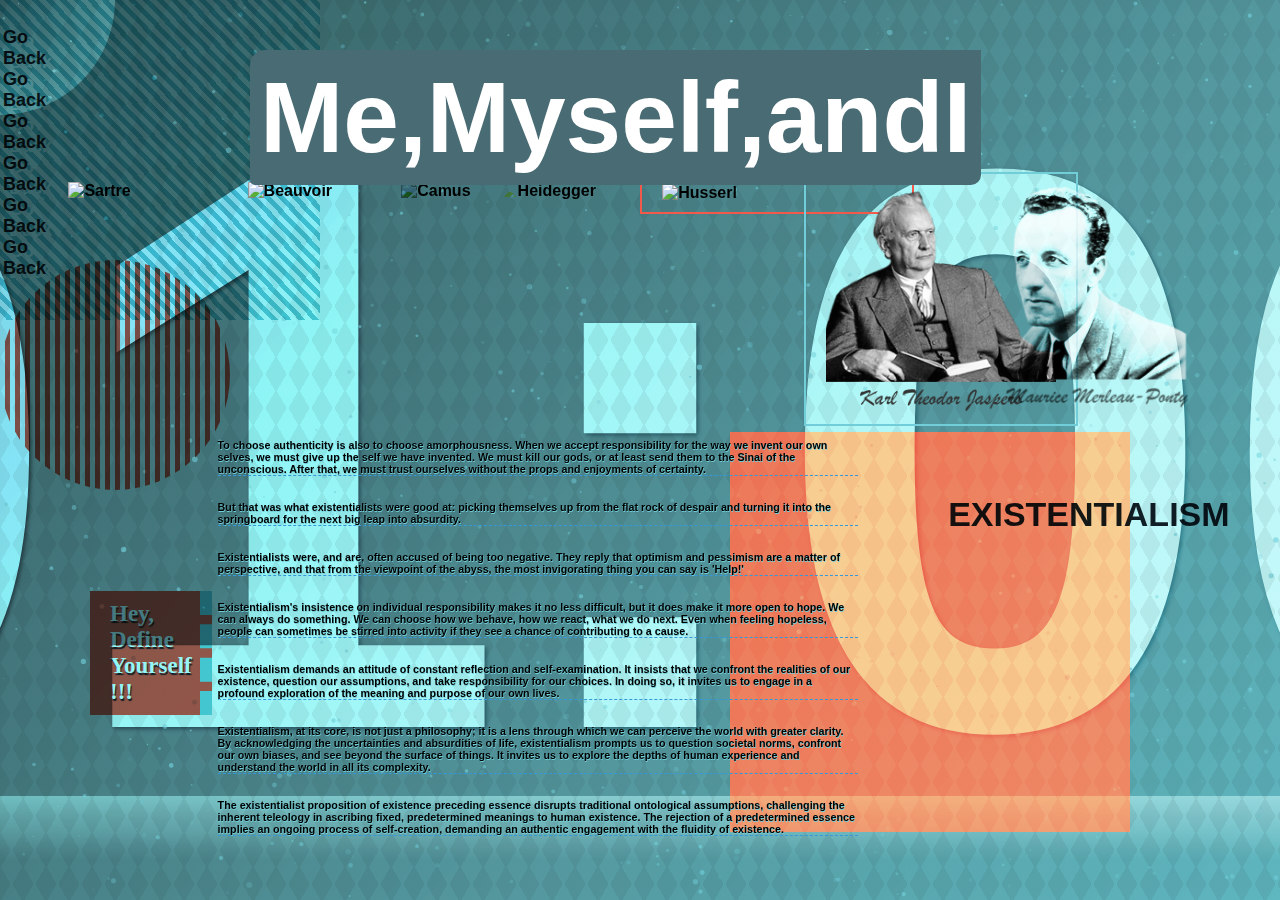
==== inside.html @ 46443724 "Add files via upload" ====
<!DOCTYPE html>
<html lang="en">

<head>
    <meta charset="UTF-8">
    <meta http-equiv="X-UA-Compatible" content="IE=edge">
    <meta name="viewport" content="width=device-width, initial-scale=1.0">
    <link rel="stylesheet" href="inside.css">
    <title>Inside the Café</title>
    <link rel="shortcut icon" href="WebsiteLogo.png"/>
</head>

<body>
    <audio autoplay>
        <source src="existence.wav" type="audio/wav">
        Your browser does not support the audio element.
      </audio>

    <div id="cursor-spotlight"></div>

    <div id="end">
        <div id="finish" onmouseover="showBlackHole()">?</div>
        <a href="index.html">
            <img id="black-hole" src="blackhole.gif" onmouseout="hideBlackHole()" loop>
        </a>
    </div>

    <img id="half-earth" src="space.gif" loop>
    <video id="finish-video" muted autoplay loop>
        <source src="space.mp4" type="video/mp4">
    </video>

    <div id="particles"></div>

    <div class="container" id="container">
        <div id="mirror"></div>
        <div id="timer">01:00</div>

        <div id="summarization">
            <h4>EXISTENTIALISM</h4>
        </div>
        <div id="summary-background"></div>
        <div id="book-excerpts">
            <h6 class="interactive-section" onclick="updateSum('AUTHENTICITY IS A CHOICE.');">To choose authenticity is also to choose amorphousness. When we accept responsibility for the way we invent our own selves, we must give up the self we have invented. We must kill our gods, or at least send them to the Sinai of the unconscious. After that, we must trust ourselves without the props and enjoyments of certainty.</h6>
            <h6 class="interactive-section" onclick="updateSum('EXISTENTIALISTS EMBRACE ABSUIRDITY.');">But that was what existentialists were good at: picking themselves up from the flat rock of despair and turning it into the springboard for the next big leap into absurdity.</h6>
            <h6 class="interactive-section" onclick="updateSum('THE MOST INVIGORATING THING YOU CAN SAY IS -HELP!-');">Existentialists were, and are, often accused of being too negative. They reply that optimism and pessimism are a matter of perspective, and that from the viewpoint of the abyss, the most invigorating thing you can say is 'Help!'</h6>
            <h6 class="interactive-section" onclick="updateSum('INDIVIDUAL RESPONSIBILITY EMPOWERS HOPE AMID DIFFICULTIES.');">Existentialism's insistence on individual responsibility makes it no less difficult, but it does make it more open to hope. We can always do something. We can choose how we behave, how we react, what we do next. Even when feeling hopeless, people can sometimes be stirred into activity if they see a chance of contributing to a cause.</h6>
            <h6 class="interactive-section" onclick="updateSum('CONSTANT SELF-REFLECTION UNVEILS LIFE PURPOSE.');">Existentialism demands an attitude of constant reflection and self-examination. It insists that we confront the realities of our existence, question our assumptions, and take responsibility for our choices. In doing so, it invites us to engage in a profound exploration of the meaning and purpose of our own lives.</h6>
            <h6 class="interactive-section" onclick="updateSum('WE QUESTION NORMS THROUGH EXISTENCE.');">Existentialism, at its core, is not just a philosophy; it is a lens through which we can perceive the world with greater clarity. By acknowledging the uncertainties and absurdities of life, existentialism prompts us to question societal norms, confront our own biases, and see beyond the surface of things. It invites us to explore the depths of human experience and understand the world in all its complexity.</h6>
            <h6 class="interactive-section" onclick="updateSum('EXISTENCE SHAPES ESSENCE, DEFYING FIXED MEANINGS.');">The existentialist proposition of existence preceding essence disrupts traditional ontological assumptions, challenging the inherent teleology in ascribing fixed, predetermined meanings to human existence. The rejection of a predetermined essence implies an ongoing process of self-creation, demanding an authentic engagement with the fluidity of existence.</h6>
        </div>

        <div class="existentialists">
            <img id="font-image" src="Sartre.png" alt="Sartre">
            <img id="size-image" src="Beauvoir.png" alt="Beauvoir">
            <img id="color-image" src="Camus.png" alt="Camus">
            <img id="blend-mode-image" src="Heidegger.png" alt="Heidegger">
            <img id="background-image" src="Husserl.png" alt="Husserl">
            <img id="radius-image" src="jaspers.png" alt="Jaspers">
            <img id="shadow-image" src="merleauponty.png" alt="Merleau-Ponty">
        </div>

        <div class="moire-container1">
            <h4 id="go-back">Go Back<br/>Go Back<br/>Go Back<br/>Go Back<br/>Go Back<br/>Go Back<br/></h4>
        </div>
        <div id="popup" style="display: none;">
            <p id="popup-message">Oops! There's no way you can go backward. :)</p>
            <button onclick="closePopup()">Close</button>
        </div>
        <div class="moire-container2"></div>
        <div class="moire-container3">
            <h4 id="reflection-button">Hey, Define Yourself !!!</h4>
        </div>
        <div id="myModal" class="modal">
            <div class="modal-content">
                <span class="close" id="closeModal">&times;</span>
                <p><b>- Existence precedes essence. -</b><br/><br/> It is time to create & recreate your own essence:</p>
                <input type="text" id="userInputModal" />
                <button id="submitModal">Submit</button>
            </div>
        </div>
    </div>

    
    <div id="user-identity" onmouseover="moveRandomPosition()"></div>

    <video id="video-background" autoplay loop muted>
        <source src="dynamicdigitalnoise.mp4" type="video/mp4">
    <div id="background"></div>

    <script src="particles.min.js"></script>
    <script src="inside.js"></script>
</body>
</html>
---- inside.css ----
body {
    margin: 0;
    transition: background-color 1s ease;
    background-color: #71CED9;
    font-family: 'Segoe UI', Tahoma, Geneva, Verdana, sans-serif;
    overflow: hidden;
}

#background {
    position: fixed;
    background-color: #71CED9;
    z-index: 0;
}

#cursor-spotlight {
    position: fixed;
    width: 230px;
    height: 230px;
    border-radius: 50%;
    background: radial-gradient(circle, rgba(255, 255, 255, 0) 0%, rgba(255, 255, 255, 0.6) 80%, rgba(255, 255, 255, 0.9) 100%);
    mix-blend-mode: overlay;
    pointer-events: none;
    transform: translate(-50%, -50%);
    z-index: 4;
}

#particles {
    position: fixed;
    left: 0;
    width: 100%;
    height: 100%;
    z-index: 3;
}

#container {
    display: block;
    transition: all 0.3s ease-in-out;
}

#mirror {
    position: fixed;
    top: 0;
    left: 0;
    width: 100%;
    height: 1500px;
    background: linear-gradient(to bottom right, rgba(21,30,38,1), rgba(73,107,115,0.8), rgba(113,206,217,0.6));
    opacity: .6;
    z-index: -3;
}

#timer {
    position: fixed;
    top: 50%;
    left: 50%;
    transform: translate(-50%, -50%);
    font-size: 50em;
    font-weight: bold;
    text-align: center;
    color: whitesmoke;
    text-shadow: 2px 2px 4px rgba(0, 0, 0, 0.5); /* Adding a subtle text shadow */
    background-color: rgba(0, 50, 0, 0.1); /* Semi-transparent black background */
    padding: 20px;
    border-radius: 10px; /* Rounded corners */
    box-shadow: 0 0 10px rgba(0, 0, 0, 0.3); /* Adding a box shadow for depth */
    z-index: 2;
    mix-blend-mode: overlay;
}

#timer::after {
    content: "";
    position: absolute;
    top: 86%;
    left: 50%;
    width: 100%;
    height: 64px; /* Adjust the height of the reflection as needed */
    background: linear-gradient(to bottom, rgba(255, 255, 255, 0.5), rgba(255, 255, 255, 0)); /* Adjust the gradient for the reflection effect */
    transform: translateX(-50%);
    z-index: 1;
}

#user-identity {
    position: absolute;
    top: 50px;
    left: 250px;
    font-family: Impact, Haettenschweiler, 'Arial Narrow Bold', sans-serif;
    font-weight: bolder;
    background-color: #496B73;
    color: #fff;
    font-size: 100px;
    padding: 10px;
    border-radius: 15px 0px 10px 5px;
    mix-blend-mode: normal;
    transition: all 0.3s ease-in-out;
    z-index: 10;
}

#user-identity:hover {
    cursor: help;
}

#book-excerpts {
    position: fixed;
    z-index: 5;
    width: 630px;
    left: 17vw;
    top: 46vh;
    text-shadow: 0.5px 0.5px 0.5px #71CED9;
    animation: floatAnimation 2s infinite ease-in-out;
    z-index: 7;
}

#summarization {
    position: fixed;
    width: 500px;
    font-size: 34px;
    font-weight: bold;
    text-align: right;
    left: 57vw;
    top: 50vh;
    color: #151E26;
    mix-blend-mode: multiply;
    animation: floatAnimation 2s infinite ease-in-out;
    z-index: 8;
}

@keyframes floatAnimation {
    0%, 100% {
      transform: translateY(0);
    }
    50% {
      transform: translateY(-20px); /* Adjust the floating height as needed */
    }
}

#summary-background {
    position: fixed;
    width: 400px;
    height: 400px;
    left: 57vw;
    top:48vh;
    background-color: #F26A4B;
    mix-blend-mode: hard-light;
    transition: all 1s ease-in-out;
    z-index: 7;
}

#summary-background:hover {
    width: 230px;
    height: 640px;
    top: 120px;
}

.interactive-section {
    cursor: pointer;
    border-bottom: 1px dashed #3498db;
    width: 640px;
    transition: all 0.3s ease-in-out;
}

.interactive-section:hover {
    background-color: white;
    width: 1180px;
}

#reflection-button {
    position: fixed;
    z-index: 5;
    width: 70px;
    top: 560px;
    left: 90px;
    background-color: #F2594B;
    color: #fff;
    padding: 10px 20px;
    font-size: 23px;
    font-family: 'Times New Roman', Times, serif;
    font-weight: bold;
    text-shadow: 1px 2px 1px #151E26;
    border-right: 12px dashed #71CED9;
    transition: all 0.5s ease-in-out;
    cursor: pointer;
}

#reflection-button:hover {
    background-color: #F26A4B;
    color: gold;
}

.modal {
    display: none;
    position: fixed;
    z-index: 7;
    left: 0;
    top: 0;
    width: 100%;
    height: 100%;
    overflow: auto;
    background-color: rgba(0,0,0,0.7);
    z-index: 10;
  }
  
  .modal-content {
    background-color: #fefefe;
    margin: 15% auto;
    padding: 20px;
    border: 1px solid #888;
    width: 80%;
    text-align: center;
  }
  
  .close {
    color: #aaa;
    float: right;
    font-size: 28px;
    font-weight: bold;
  }
  
  .close:hover,
  .close:focus {
    color: black;
    text-decoration: none;
    cursor: pointer;
  }

.moire-container1 {
    position: absolute;
    width: 320px;
    height: 320px;
    background: repeating-linear-gradient(46deg, white, white 5px, #71CED9 5px, #71CED9 10px);
    mix-blend-mode: multiply;
    transform-origin: center;
    animation: rotateAnimation 6s reverse infinite ease-in-out;
    z-index: 6;
}

#go-back {
    cursor: pointer;
    padding: 3px;
    color: #151E26;
    font-size: 18px;
    text-shadow: 6px 4px 0px white;
    width: 50px;
}

#go-back:hover {
    color: #F2594B;
    width: 100px;
}

#popup {
    position: fixed;
    width: 400px;
    left: 120px;
    top: 100px;
    background-color: #ecf0f1;
    border-radius: 5px;
    z-index: 23;
}

#popup-message {
    padding-left: 34px;
}

#popup button {
    position: relative;
    left: 140px;
}

.moire-container2 {
    position: absolute;
    top: 260px;
    width: 230px;
    height: 230px;
    border-radius: 120px;
    background: repeating-linear-gradient(90deg, white, white 5px, #F2594B 5px, #F2594B 10px);
    mix-blend-mode: multiply;
    transform-origin: center;
    animation: rotateAnimation 4s linear infinite;
    z-index: 4;
}

.moire-container3 {
    position: absolute;
    width: 100%;
    height: 100%;
    background: 
        linear-gradient(60deg, #f0f0f0 25%, transparent 25%, transparent 75%, #f0f0f0 75%, #f0f0f0),
        linear-gradient(-60deg, #f0f0f0 25%, transparent 25%, transparent 75%, #f0f0f0 75%, #f0f0f0);
    background-size: 23px 34px;
    mix-blend-mode: multiply;
    transform-origin: center;
    animation: rotateAnimation 6s alternate infinite ease-in-out;
    z-index: 5;
}

@keyframes rotateAnimation {
    from {
        transform: rotate(0deg);
    }
    to {
        transform: rotate(360deg);
    }
}

#video-background {
    position: fixed;
    width: 100%;
    top: 0;
    object-fit: cover;
    mix-blend-mode: soft-light;
    opacity: .5;
    z-index: -1;
}

#finish-video {
    position: fixed;
    display: none;
    height: 100vh;
    width: 100vw;
    left: 0;
    top: 0;
    object-fit: cover;
    mix-blend-mode: normal;
    opacity: 1;
    z-index: -1;
}

#half-earth {
    position: fixed;
    display: none;
    height: auto;
    width: 100vw;
    left: 0;
    bottom: 0;
    object-fit: cover;
    mix-blend-mode: normal;
    opacity: 1;
    z-index: 5;
}

#end {
    position: fixed;
    display: none;
    transition: transform 0.3s ease-in-out;
    z-index: 4;
}

#end:hover {
    transform: translateY(-100px);
  }

#finish {
    position: fixed;
    cursor: pointer;
    top: 36vh;
    left: 47vw;
    width: 500px;
    padding: 10px;
    font-size: 83px;
    font-weight: bolder;
    border-radius: 5px;
    color: whitesmoke;
    text-shadow: 0px 0px 6px #71CED9;
    mix-blend-mode: color-burn;
    animation: floatAnimation 2s infinite ease-in-out;
    z-index: 10;
}

#black-hole {
    position: fixed;
    display: none;
    cursor: help;
    width: 570px;
    top: 21vh;
    left: 32vw;
    mix-blend-mode: color-burn;
    animation: floatAnimation 2s infinite ease-in-out;
    transform-origin: center;
    transition: all 5s ease-in-out;
    z-index: 10;
}

#finish:hover + #black-hole {
    display: inline-block;
}

#black-hole:hover {
  top: 9vh;
}

@keyframes floatAnimation {
    0%, 100% {
      transform: translateY(0);
    }
    50% {
      transform: translateY(-20px);
    }
}

button {
    padding: 10px 20px;
    margin: 10px;
    border: none;
    cursor: pointer;
    font-weight: bold;
    background-color: #71CED9;
    border-radius: 5px;
    transition: transform 0.3s ease;
}

button:hover {
    background-color: aqua;
}


.existentialists img {
    padding: 10px 20px;
    margin: 10px;
    top: 18vh;
    cursor: pointer;
    font-weight: bold;
    z-index: 10;
}

.existentialists img:hover {
    transform: scale(1.15);
}

  #font-image {
    position: fixed;
    left: 3vw;
    width: 230px;
    z-index: 7;
  }

  #size-image {
    position: fixed;
    left: 17vw;
    width: 230px;
    transform-origin: center;
    z-index: 9;
  }
  
  #color-image {
    position: fixed;
    left: 29vw;
    width: 230px;
    mix-blend-mode: multiply;
    z-index: 9;
  }
  
  #blend-mode-image {
    position: fixed;
    right: 40.5vw;
    width: 230px;
    mix-blend-mode: darken;
    z-index: 9;
  }

  #background-image {
    position: fixed;
    right: 27.8vw;
    width: 230px;
    border: 2px solid #F2594B;
    z-index: 9;
  }

  #radius-image {
    position: fixed;
    right: 15vw;
    width: 230px;
    border: 2px solid #71CED9;
    z-index: 9;
  }

  #shadow-image {
    position: fixed;
    right: 3vw;
    width: 230px;
    mix-blend-mode: hard-light;
    z-index: 9;
  }
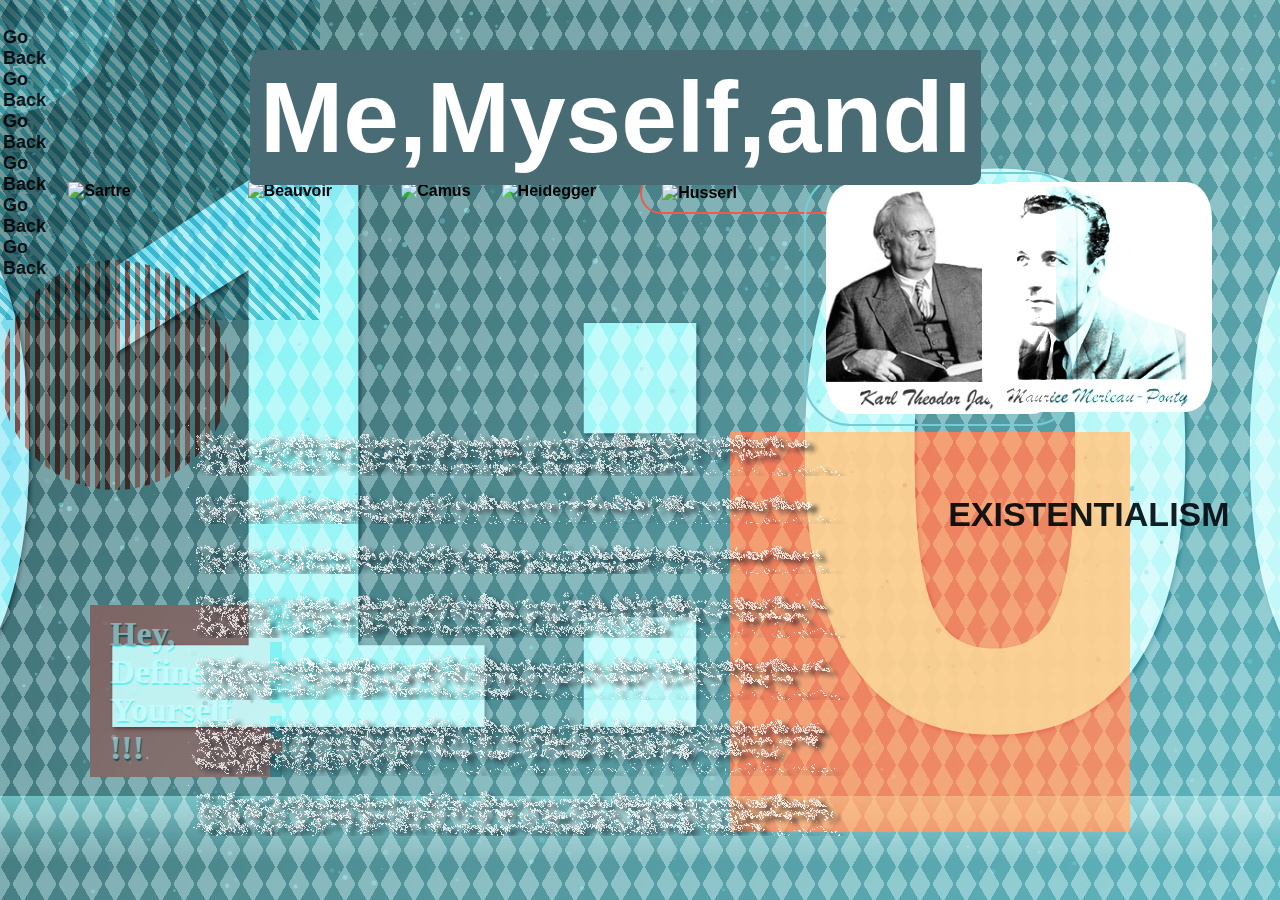
==== commit e4fe38f2: "Add files via upload" ====
--- a/inside.html
+++ b/inside.html
@@ -41,14 +41,79 @@
         </div>
         <div id="summary-background"></div>
         <div id="book-excerpts">
-            <h6 class="interactive-section" onclick="updateSum('AUTHENTICITY IS A CHOICE.');">To choose authenticity is also to choose amorphousness. When we accept responsibility for the way we invent our own selves, we must give up the self we have invented. We must kill our gods, or at least send them to the Sinai of the unconscious. After that, we must trust ourselves without the props and enjoyments of certainty.</h6>
-            <h6 class="interactive-section" onclick="updateSum('EXISTENTIALISTS EMBRACE ABSUIRDITY.');">But that was what existentialists were good at: picking themselves up from the flat rock of despair and turning it into the springboard for the next big leap into absurdity.</h6>
-            <h6 class="interactive-section" onclick="updateSum('THE MOST INVIGORATING THING YOU CAN SAY IS -HELP!-');">Existentialists were, and are, often accused of being too negative. They reply that optimism and pessimism are a matter of perspective, and that from the viewpoint of the abyss, the most invigorating thing you can say is 'Help!'</h6>
-            <h6 class="interactive-section" onclick="updateSum('INDIVIDUAL RESPONSIBILITY EMPOWERS HOPE AMID DIFFICULTIES.');">Existentialism's insistence on individual responsibility makes it no less difficult, but it does make it more open to hope. We can always do something. We can choose how we behave, how we react, what we do next. Even when feeling hopeless, people can sometimes be stirred into activity if they see a chance of contributing to a cause.</h6>
-            <h6 class="interactive-section" onclick="updateSum('CONSTANT SELF-REFLECTION UNVEILS LIFE PURPOSE.');">Existentialism demands an attitude of constant reflection and self-examination. It insists that we confront the realities of our existence, question our assumptions, and take responsibility for our choices. In doing so, it invites us to engage in a profound exploration of the meaning and purpose of our own lives.</h6>
-            <h6 class="interactive-section" onclick="updateSum('WE QUESTION NORMS THROUGH EXISTENCE.');">Existentialism, at its core, is not just a philosophy; it is a lens through which we can perceive the world with greater clarity. By acknowledging the uncertainties and absurdities of life, existentialism prompts us to question societal norms, confront our own biases, and see beyond the surface of things. It invites us to explore the depths of human experience and understand the world in all its complexity.</h6>
-            <h6 class="interactive-section" onclick="updateSum('EXISTENCE SHAPES ESSENCE, DEFYING FIXED MEANINGS.');">The existentialist proposition of existence preceding essence disrupts traditional ontological assumptions, challenging the inherent teleology in ascribing fixed, predetermined meanings to human existence. The rejection of a predetermined essence implies an ongoing process of self-creation, demanding an authentic engagement with the fluidity of existence.</h6>
+            <h6 class="interactive-section" onclick="updateSum('AUTHENTICITY IS A CHOICE.');">
+                To choose authenticity is also to choose amorphousness. 
+                When we accept responsibility for the way we invent our own selves, 
+                we must give up the self we have invented. We must kill our gods, 
+                or at least send them to the Sinai of the unconscious. 
+                After that, we must trust ourselves without the props and enjoyments of certainty.
+            </h6>
+            <h6 class="interactive-section" onclick="updateSum('EXISTENTIALISTS EMBRACE ABSUIRDITY.');">
+                But that was what existentialists were good at: 
+                picking themselves up from the flat rock of despair and turning it into the springboard for the next big leap into absurdity.
+            </h6>
+            <h6 class="interactive-section" onclick="updateSum('THE MOST INVIGORATING THING YOU CAN SAY IS -HELP!-');">
+                Existentialists were, and are, often accused of being too negative. 
+                They reply that optimism and pessimism are a matter of perspective, and that from the viewpoint of the abyss, 
+                the most invigorating thing you can say is 'Help!'
+            </h6>
+            <h6 class="interactive-section" onclick="updateSum('INDIVIDUAL RESPONSIBILITY EMPOWERS HOPE AMID DIFFICULTIES.');">
+                Existentialism's insistence on individual responsibility makes it no less difficult, 
+                but it does make it more open to hope. We can always do something. 
+                We can choose how we behave, how we react, what we do next. 
+                Even when feeling hopeless, people can sometimes be stirred into activity if they see a chance of contributing to a cause.
+            </h6>
+            <h6 class="interactive-section" onclick="updateSum('CONSTANT SELF-REFLECTION UNVEILS LIFE PURPOSE.');">
+                Existentialism demands an attitude of constant reflection and self-examination. 
+                It insists that we confront the realities of our existence, question our assumptions, and take responsibility for our choices. 
+                In doing so, it invites us to engage in a profound exploration of the meaning and purpose of our own lives.
+            </h6>
+            <h6 class="interactive-section" onclick="updateSum('WE QUESTION NORMS THROUGH EXISTENCE.');">
+                Existentialism, at its core, is not just a philosophy; it is a lens through which we can perceive the world with greater clarity. 
+                By acknowledging the uncertainties and absurdities of life, 
+                existentialism prompts us to question societal norms, confront our own biases, and see beyond the surface of things. 
+                It invites us to explore the depths of human experience and understand the world in all its complexity.
+            </h6>
+            <h6 class="interactive-section" onclick="updateSum('EXISTENCE SHAPES ESSENCE, DEFYING FIXED MEANINGS.');">
+                The existentialist proposition of existence preceding essence disrupts traditional ontological assumptions, 
+                challenging the inherent teleology in ascribing fixed, predetermined meanings to human existence. 
+                The rejection of a predetermined essence implies an ongoing process of self-creation, demanding an authentic engagement with the fluidity of existence.
+            </h6>
         </div>
+
+        <svg xmlns="http://www.w3.org/2000/svg" version="1.1">
+            <defs>
+                <filter id="moire" x="-20%" y="-20%" width="140%" height="140%">
+                    <feTurbulence type="turbulence" baseFrequency="0.06" numOctaves="4" result="turbulence"/>
+                    <feDisplacementMap in="SourceGraphic" in2="turbulence" scale="23" result="displaced"/>
+        
+                    <feColorMatrix type="matrix" values="0 0 0 0 1  0 0 0 0 1  0 0 0 0 1  0 0 0 1 0" result="color"/>
+                    <feComposite in="color" in2="displaced" operator="atop" result="moireEffect"/>
+        
+                    <!-- Create blurred effect for the shadow -->
+                    <feGaussianBlur in="moireEffect" stdDeviation="2" result="blurred"/>
+        
+                    <!-- Flood color and composite it -->
+                    <feFlood flood-color="#151E26" result="flood"/>  <!-- Set your desired shadow color here -->
+                    <feComposite in="flood" in2="blurred" operator="in" result="coloredShadow"/>
+        
+                    <feOffset in="coloredShadow" dx="6" dy="4" result="offsetBlur"/>  <!-- Shadow offset -->
+        
+                    <!-- Merge the original graphic and the shadow -->
+                    <feMerge>
+                        <feMergeNode in="offsetBlur"/> <!-- Shadow -->
+                        <feMergeNode in="moireEffect"/> <!-- Original -->
+                    </feMerge>
+                </filter>
+            </defs>
+        </svg>
+        
+        
+        
+
+        
+        
+        
 
         <div class="existentialists">
             <img id="font-image" src="Sartre.png" alt="Sartre">
--- a/inside.css
+++ b/inside.css
@@ -101,11 +101,14 @@
 #book-excerpts {
     position: fixed;
     z-index: 5;
-    width: 630px;
-    left: 17vw;
-    top: 46vh;
-    text-shadow: 0.5px 0.5px 0.5px #71CED9;
+    width: 640px;
+    font-size: 16px;
+    font-weight: bolder;
+    left: 15vw;
+    top: 45vh;
+    text-shadow: 0.3px 0.4px 0.5px #F26A4B;
     animation: floatAnimation 2s infinite ease-in-out;
+    opacity: .8;
     z-index: 7;
 }
 
@@ -162,27 +165,34 @@
     width: 1180px;
 }
 
+.interactive-section {
+    filter: url(#moire); /* Change the ID to match the desired filter */
+}
+
+
 #reflection-button {
     position: fixed;
     z-index: 5;
-    width: 70px;
+    width: 140px;
     top: 560px;
     left: 90px;
     background-color: #F2594B;
     color: #fff;
     padding: 10px 20px;
-    font-size: 23px;
+    font-size: 34px;
     font-family: 'Times New Roman', Times, serif;
     font-weight: bold;
     text-shadow: 1px 2px 1px #151E26;
-    border-right: 12px dashed #71CED9;
-    transition: all 0.5s ease-in-out;
+    border-right: 12px dashed #496B73;
+    transition: all 0.23s ease-in-out;
     cursor: pointer;
 }
 
 #reflection-button:hover {
-    background-color: #F26A4B;
-    color: gold;
+    background-color: #71CED9;
+    font-size: 45px;
+    width: 170px;
+    color: #F26A4B;
 }
 
 .modal {
@@ -223,6 +233,7 @@
 
 .moire-container1 {
     position: absolute;
+    top: 0;
     width: 320px;
     height: 320px;
     background: repeating-linear-gradient(46deg, white, white 5px, #71CED9 5px, #71CED9 10px);
@@ -243,6 +254,7 @@
 
 #go-back:hover {
     color: #F2594B;
+    font-size: 23px;
     width: 100px;
 }
 
@@ -282,11 +294,12 @@
     position: absolute;
     width: 100%;
     height: 100%;
+    top: 0;
     background: 
         linear-gradient(60deg, #f0f0f0 25%, transparent 25%, transparent 75%, #f0f0f0 75%, #f0f0f0),
         linear-gradient(-60deg, #f0f0f0 25%, transparent 25%, transparent 75%, #f0f0f0 75%, #f0f0f0);
     background-size: 23px 34px;
-    mix-blend-mode: multiply;
+    mix-blend-mode: soft-light;
     transform-origin: center;
     animation: rotateAnimation 6s alternate infinite ease-in-out;
     z-index: 5;
@@ -303,7 +316,7 @@
 
 #video-background {
     position: fixed;
-    width: 100%;
+    width: 100vw;
     top: 0;
     object-fit: cover;
     mix-blend-mode: soft-light;
@@ -417,6 +430,7 @@
     margin: 10px;
     top: 18vh;
     cursor: pointer;
+    border-radius: 46px;
     font-weight: bold;
     z-index: 10;
 }
@@ -444,7 +458,7 @@
     position: fixed;
     left: 29vw;
     width: 230px;
-    mix-blend-mode: multiply;
+    mix-blend-mode: hard-light;
     z-index: 9;
   }
   
@@ -452,7 +466,7 @@
     position: fixed;
     right: 40.5vw;
     width: 230px;
-    mix-blend-mode: darken;
+    mix-blend-mode: hard-light;
     z-index: 9;
   }
 
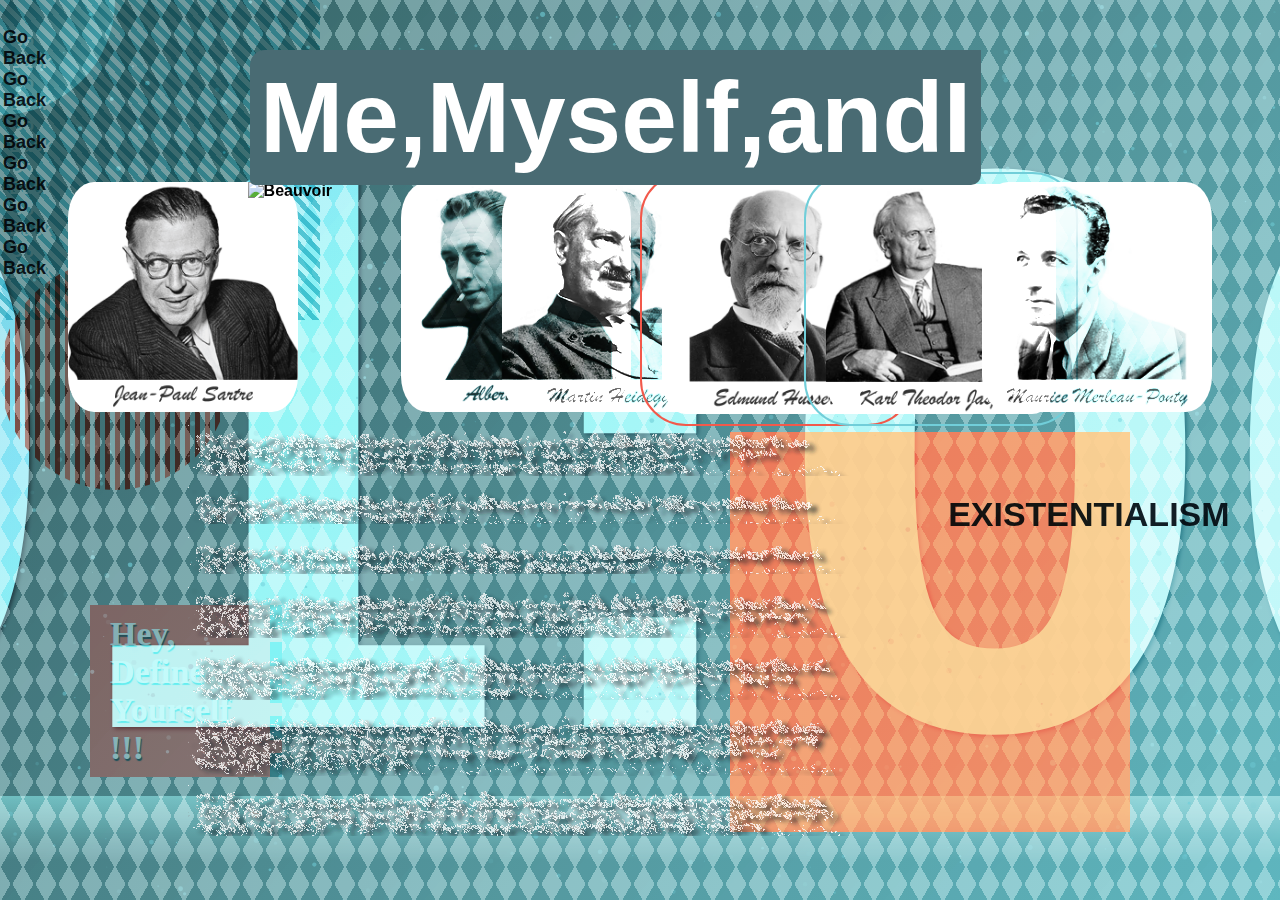
==== commit c42e6301: "Update inside.html" ====
--- a/inside.html
+++ b/inside.html
@@ -116,11 +116,11 @@
         
 
         <div class="existentialists">
-            <img id="font-image" src="Sartre.png" alt="Sartre">
-            <img id="size-image" src="Beauvoir.png" alt="Beauvoir">
-            <img id="color-image" src="Camus.png" alt="Camus">
-            <img id="blend-mode-image" src="Heidegger.png" alt="Heidegger">
-            <img id="background-image" src="Husserl.png" alt="Husserl">
+            <img id="font-image" src="sartre.png" alt="Sartre">
+            <img id="size-image" src="beauvoir.png" alt="Beauvoir">
+            <img id="color-image" src="camus.png" alt="Camus">
+            <img id="blend-mode-image" src="heidegger.png" alt="Heidegger">
+            <img id="background-image" src="husserl.png" alt="Husserl">
             <img id="radius-image" src="jaspers.png" alt="Jaspers">
             <img id="shadow-image" src="merleauponty.png" alt="Merleau-Ponty">
         </div>
@@ -156,4 +156,4 @@
     <script src="particles.min.js"></script>
     <script src="inside.js"></script>
 </body>
-</html>+</html>
